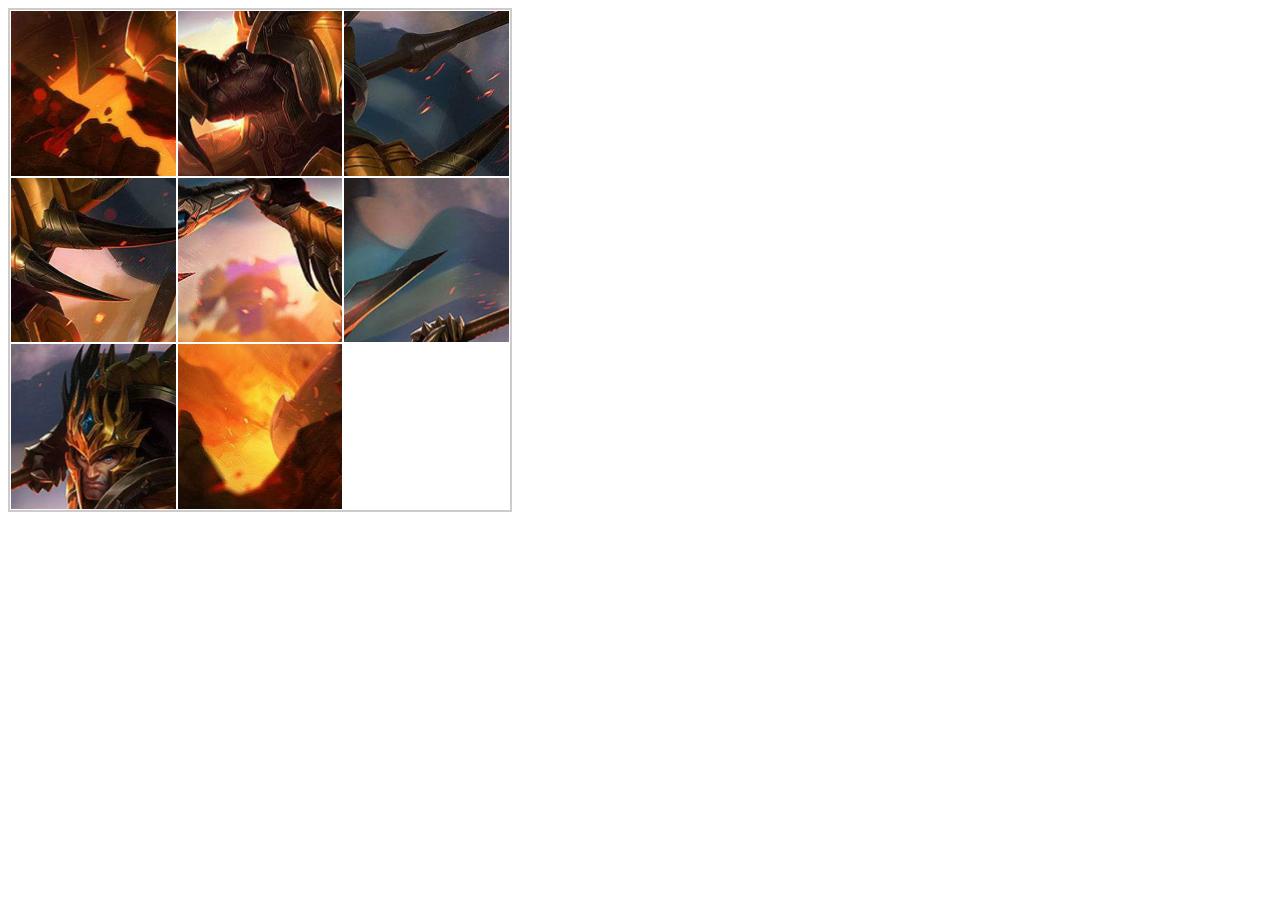
==== 拼图游戏/index.html @ 37abbb26 "拼图游戏准备开始" ====
<!DOCTYPE html>
<html lang="en">
<head>
    <meta charset="UTF-8">
    <meta name="viewport" content="width=device-width, initial-scale=1.0">
    <meta http-equiv="X-UA-Compatible" content="ie=edge">
    <title>Document</title>
</head>
<body>
    <div id="game">

    </div>
    <script src="script/index.js"></script>
</body>
</html>
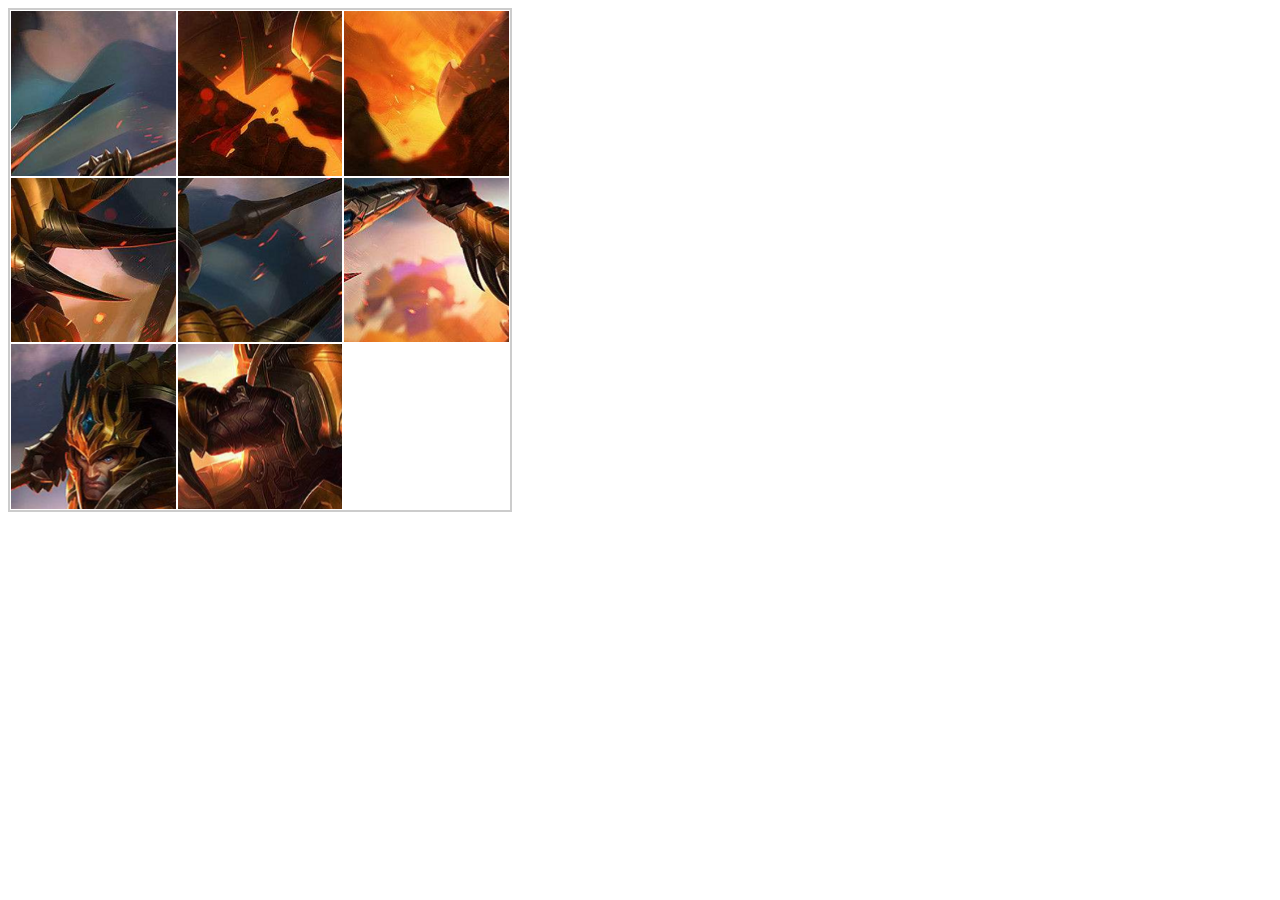
==== commit 31f76ea7: "完成拼图游戏" ====
--- a/拼图游戏/index.html
+++ b/拼图游戏/index.html
@@ -10,6 +10,6 @@
     <div id="game">
 
     </div>
-    <script src="script/index.js"></script>
+    <script src="./script/index.js"></script>
 </body>
 </html>
